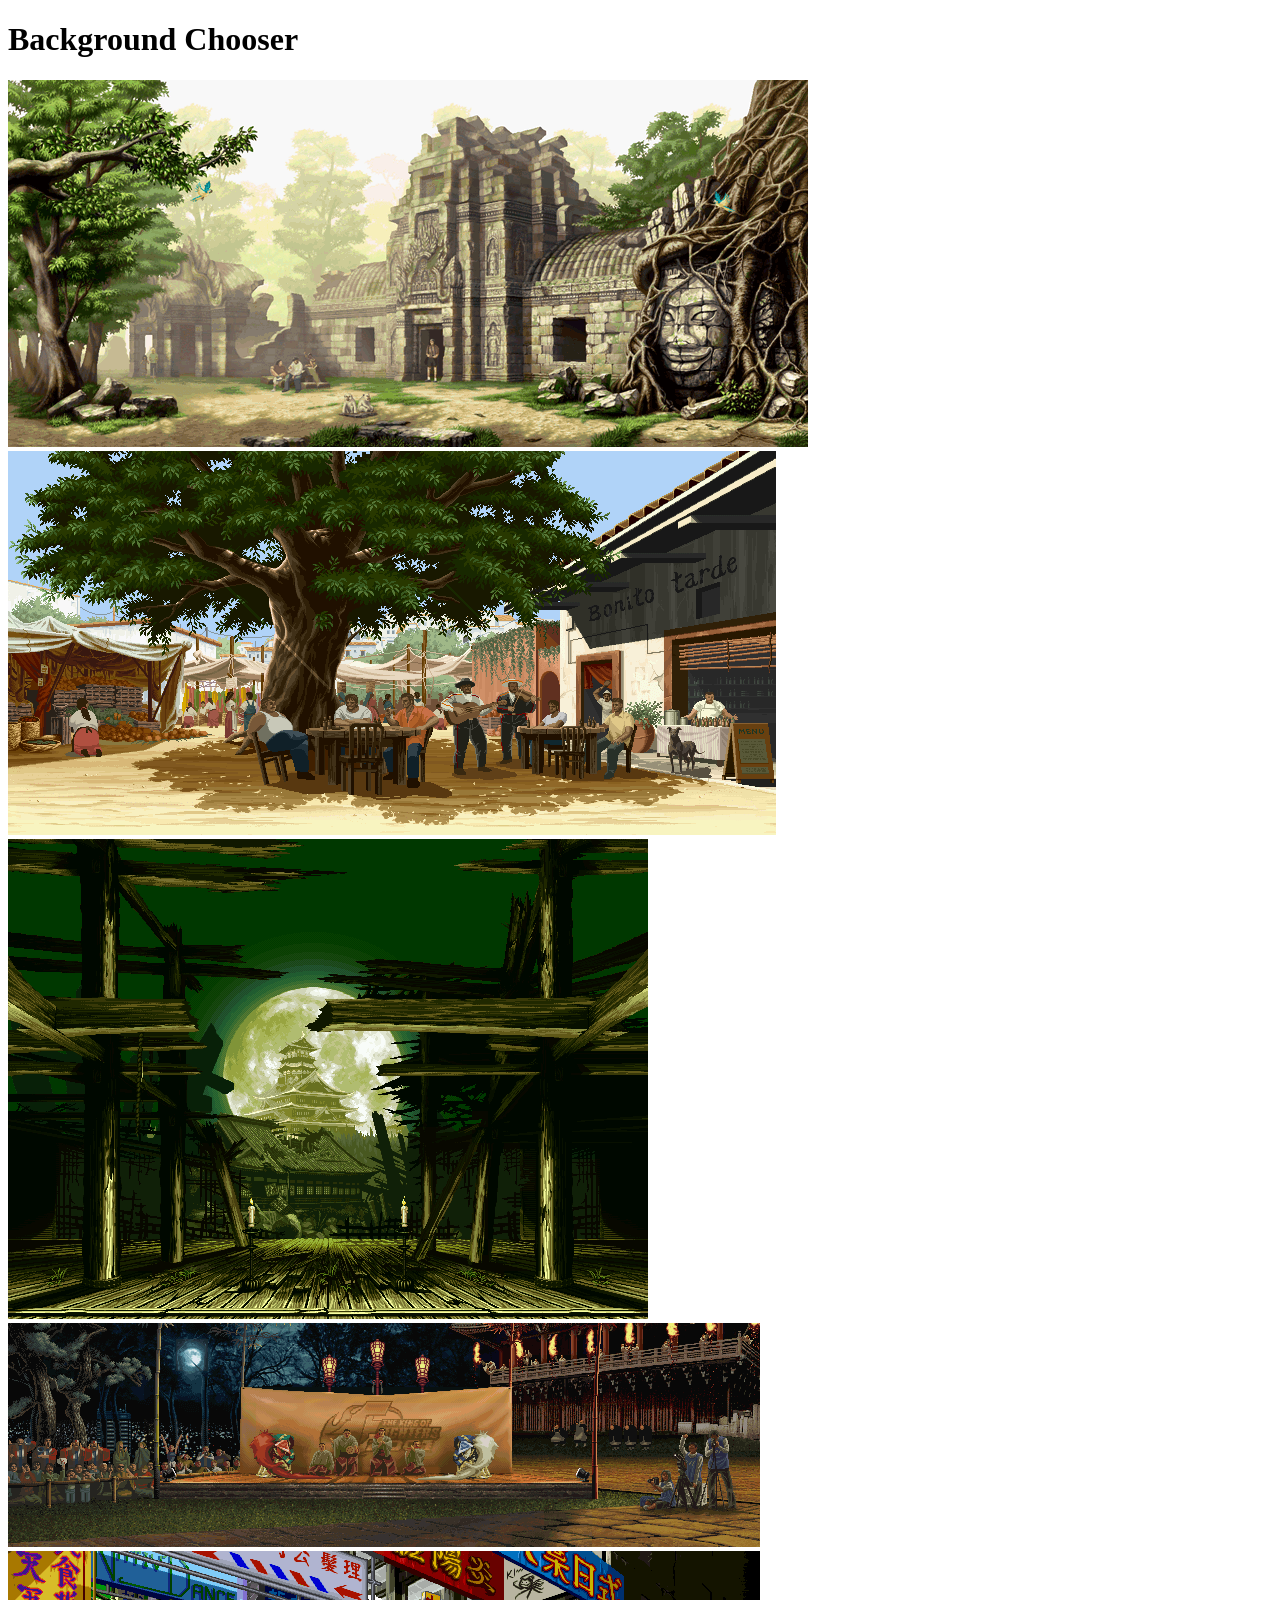
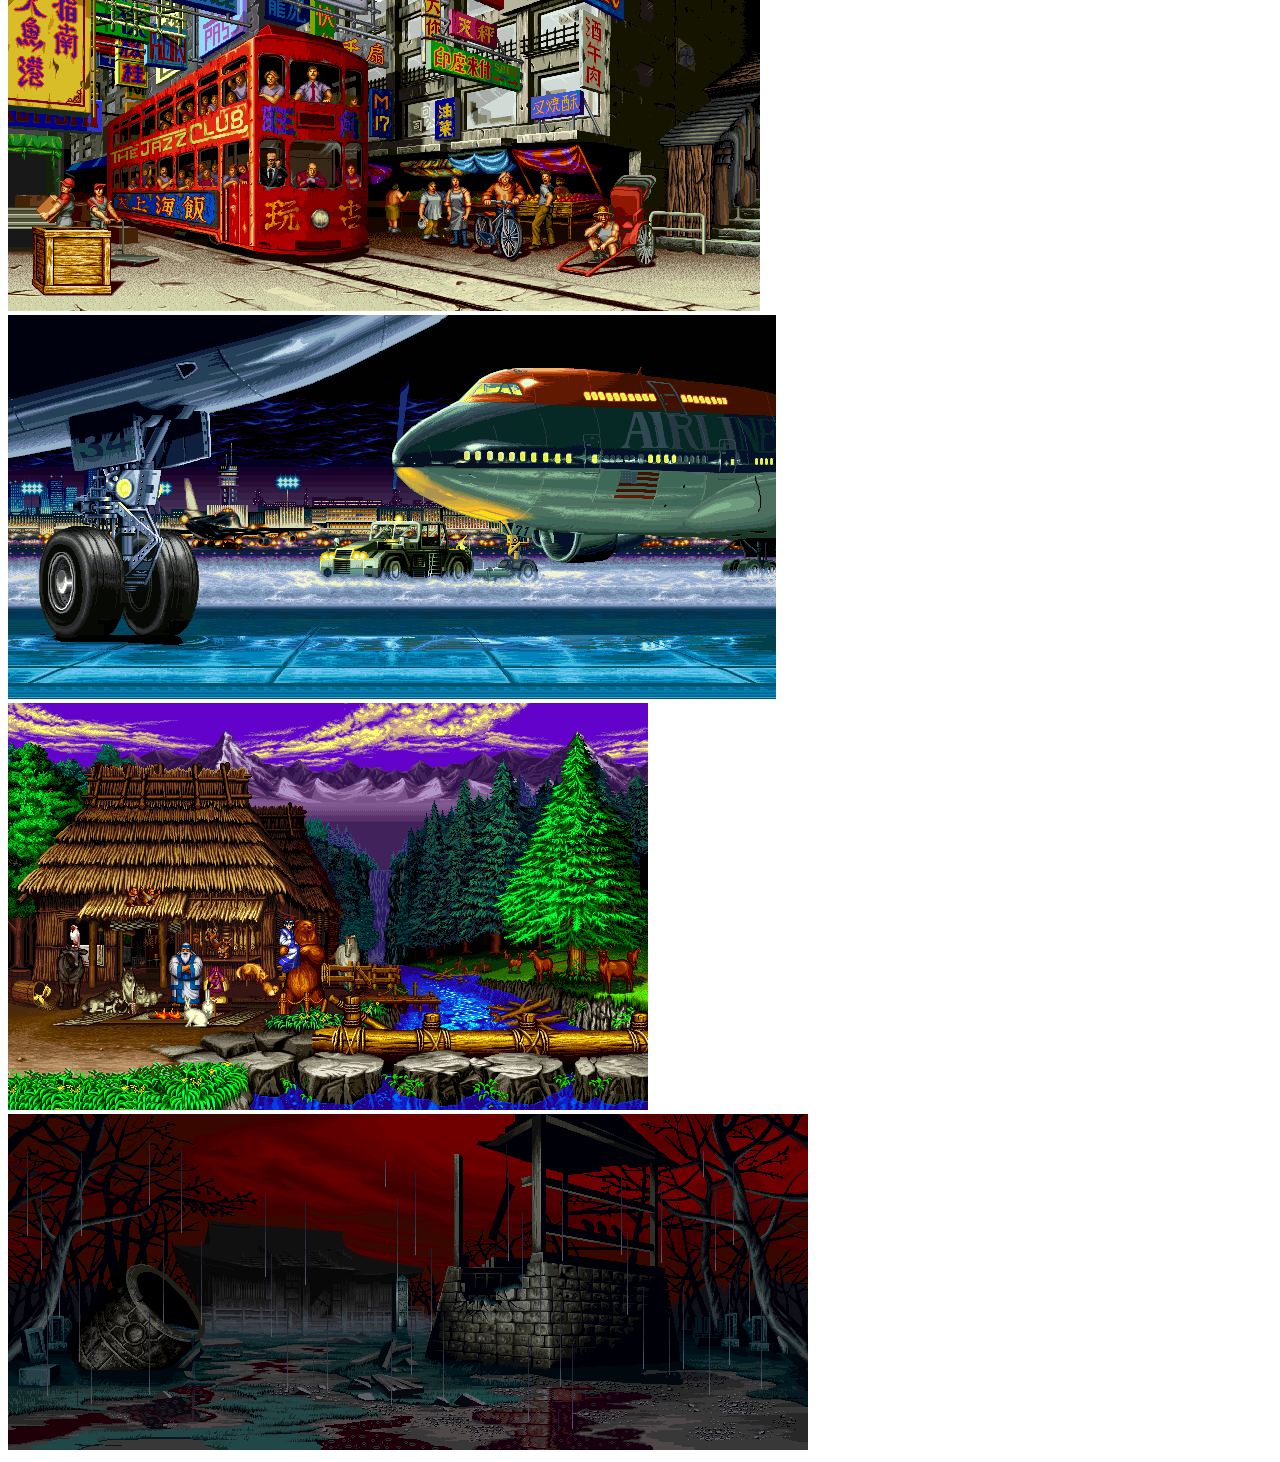
==== BackgroundChooser/index.html @ f1d814b4 "Added Background Chooser activity" ====
<!DOCTYPE html>
<html lang="en">
    <head>
        <meta name="description" content="This is the activity for Background Chooser">
        <meta http-equiv="X-UA-Compatible" content="IE=7">
        <meta http-equiv="X-UA-Compatible" content="ie=edge">
        <meta http-equiv="Content-Type" content="text/html;charset=UTF-8">
        <meta charset="UTF-8">
        <script src="https://ajax.googleapis.com/ajax/libs/jquery/3.6.3/jquery.min.js"></script>
        <script type="text/script" src="action.js"></script>
        <link rel="stylesheet" href="style.css">
    </head>
    <body>
        <div id="wrapper">
            <h1>Background Chooser</h1>
            <div class="row">
                <aside>
                    <img src="photo/1.gif" alt="_1">
                    <img src="photo/2.gif" alt="_2">
                    <img src="photo/3.gif" alt="_3">
                    <img src="photo/4.gif" alt="_4">
                    <img src="photo/5.gif" alt="_5">
                    <img src="photo/6.gif" alt="_6">
                    <img src="photo/7.gif" alt="_7">
                    <img src="photo/8.gif" alt="_8">
                </aside>
            </div>
        </div>
    </body>
</html>
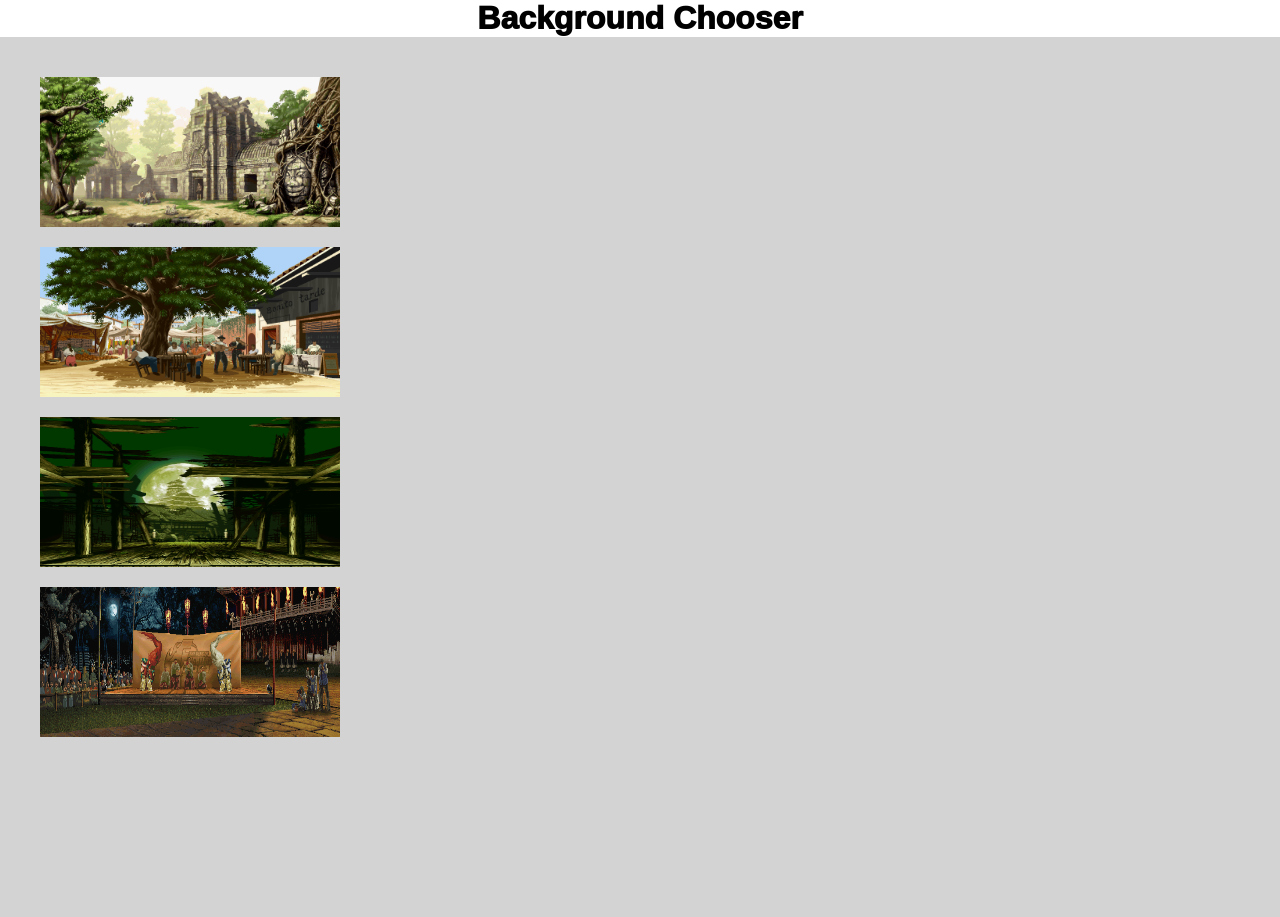
==== commit 6fe3d11c: "Done with Kanban Board" ====
--- a/BackgroundChooser/index.html
+++ b/BackgroundChooser/index.html
@@ -7,24 +7,16 @@
         <meta http-equiv="Content-Type" content="text/html;charset=UTF-8">
         <meta charset="UTF-8">
         <script src="https://ajax.googleapis.com/ajax/libs/jquery/3.6.3/jquery.min.js"></script>
-        <script type="text/script" src="action.js"></script>
+        <script src="action.js"></script>
         <link rel="stylesheet" href="style.css">
     </head>
     <body>
-        <div id="wrapper">
-            <h1>Background Chooser</h1>
-            <div class="row">
-                <aside>
-                    <img src="photo/1.gif" alt="_1">
-                    <img src="photo/2.gif" alt="_2">
-                    <img src="photo/3.gif" alt="_3">
-                    <img src="photo/4.gif" alt="_4">
-                    <img src="photo/5.gif" alt="_5">
-                    <img src="photo/6.gif" alt="_6">
-                    <img src="photo/7.gif" alt="_7">
-                    <img src="photo/8.gif" alt="_8">
-                </aside>
-            </div>
+        <h1>Background Chooser</h1>
+        <div id="main_box">
+            <img src="img/background1.gif" class="mini_boxes">
+            <img src="img/background2.gif" class="mini_boxes">
+            <img src="img/background3.gif" class="mini_boxes">
+            <img src="img/background4.gif" class="mini_boxes">
         </div>
     </body>
 </html>
--- a/BackgroundChooser/style.css
+++ b/BackgroundChooser/style.css
@@ -0,0 +1,25 @@
+*{
+    margin: 0;
+    padding: 0;
+}
+body{
+    text-align: center;
+}
+h1{
+    font-family: 'Lucida Sans', 'Lucida Sans Regular', 'Lucida Grande', 'Lucida Sans Unicode', Geneva, Verdana, sans-serif;
+    font-weight: 1000;
+}
+div#main_box{
+    padding: 40px;
+    background-color: lightgray;
+    height: 800px;
+    background-repeat: no-repeat;
+    background-size: cover;
+}
+    div#main_box img.mini_boxes{
+        display: block;
+        width: 300px;
+        height: 150px;
+        margin-bottom: 20px;
+        cursor: pointer;
+    }
